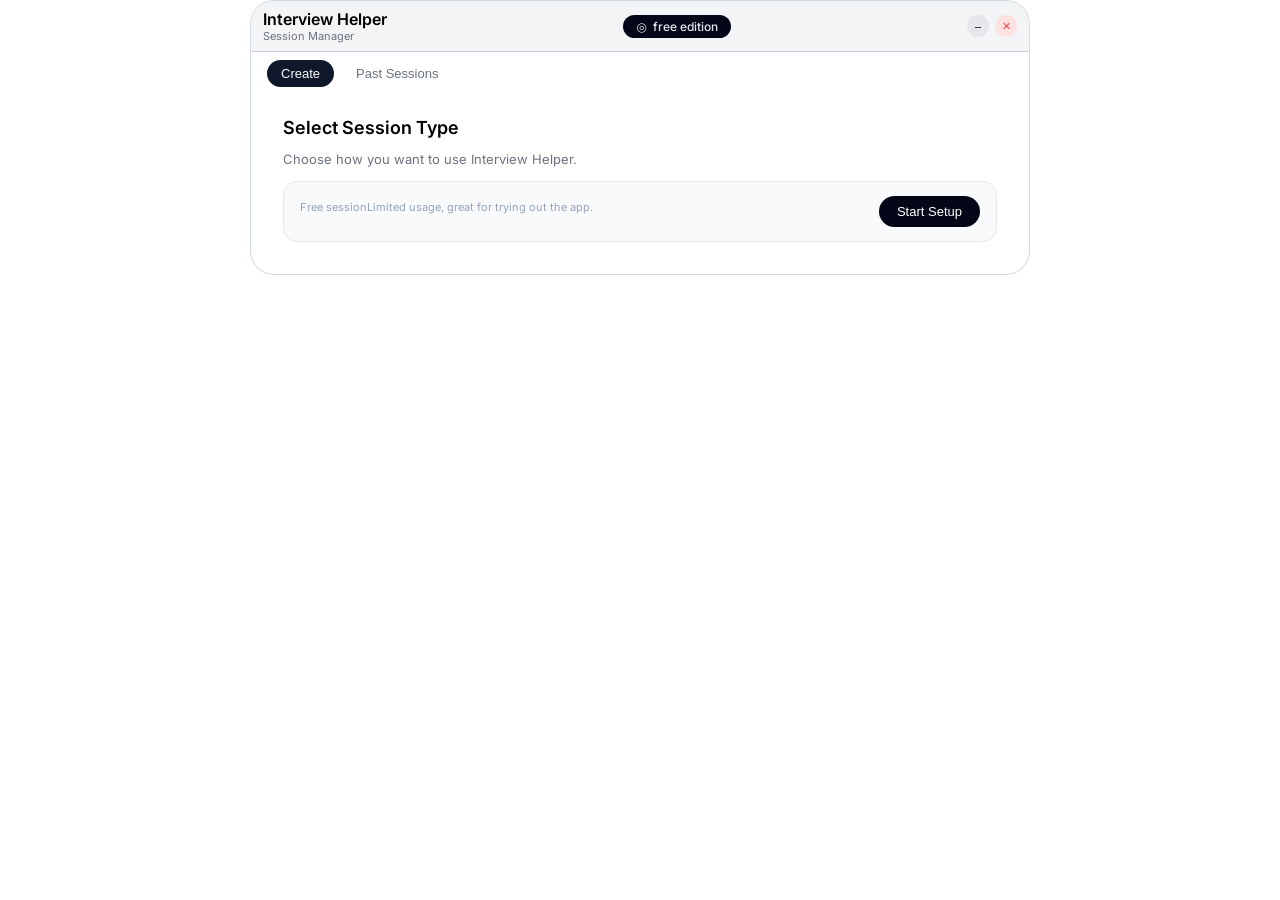
==== electron/index.html @ 72f44f74 "Initial clean source code (no exe, no secrets)" ====
<!DOCTYPE html>
<html lang="en">
<head>
  <!-- Azure Speech SDK -->
  <script src="https://aka.ms/csspeech/jsbrowserpackageraw"></script>

  <meta charset="UTF-8" />
  <title>Interview Helper – Session Manager</title>
  <meta name="viewport" content="width=device-width, initial-scale=1.0" />

  <link
    href="https://fonts.googleapis.com/css2?family=Inter:wght@300;400;500;600&display=swap"
    rel="stylesheet"
  />
  <link rel="stylesheet" href="styles.css" />
</head>
<body>
  <!-- Root shell (Steps 1–3) -->
  <div class="window-shell" id="windowShell">
    <!-- HEADER -->
    <header class="window-header drag-region">
      <div class="header-left no-drag">
        <div class="title-group">
          <div class="app-title">Interview Helper</div>
          <div class="subtitle">Session Manager</div>
        </div>
      </div>

      <div class="header-center no-drag">
        <div class="credit-pill">
          <span>◎</span>
          <span>free edition</span>
        </div>
      </div>

      <div class="header-right no-drag">
        <div class="window-controls">
          <button id="btnMin" class="ctrl ctrl-min">–</button>
          <button id="btnClose" class="ctrl ctrl-close">✕</button>
        </div>
      </div>
    </header>

    <!-- TABS -->
    <div class="tab-bar">
      <button class="tab active" data-tab="create">Create</button>
      <button class="tab" data-tab="history">Past Sessions</button>
    </div>

    <!-- MAIN CONTENT (hidden completely in Step-4) -->
    <main class="content">
      <!-- ====== CREATE TAB ====== -->
      <div class="tab-panel active" data-panel="create">
        <!-- STEP 1 -->
        <section class="step step-1 active step-light">
          <h2 class="section-title">Select Session Type</h2>
          <p class="helper-text">Choose how you want to use Interview Helper.</p>

          <div class="session-type-card">
            <div class="session-info">
              <div class="session-label">Free session</div>
              <div class="session-desc">
                Limited usage, great for trying out the app.
              </div>
            </div>
            <button id="btnFreeSession" class="primary-btn">
       Start Setup
</button>

          </div>
        </section>


        <!-- STEP 2 -->
        <section class="step step-2 step-light">
          <h2 class="section-title">Job Details</h2>
          <p class="helper-text">
            Tell Interview Helper what job you're preparing for.
          </p>

          <div class="form-group">
            <label class="field-label">
              Company <span class="required">*</span>
            </label>
            <input
              id="companyInput"
              type="text"
              class="text-input"
              placeholder="Microsoft…"
            />
          </div>

          <div class="form-group">
            <label class="field-label">
              Job Description <span class="required">*</span>
            </label>
            <textarea
              id="jobDescInput"
              class="text-input text-area"
              placeholder="Software Engineer…"
            ></textarea>
          </div>

          <div class="footer-buttons">
            <button id="btnBack2" class="secondary-btn">Back</button>
            <button id="btnNext2" class="primary-btn">Next</button>
          </div>
        </section>

        <!-- STEP 3 -->
        <section class="step step-3 step-light">
          <h2 class="section-title">Session Settings</h2>
          <p class="helper-text">
            Configure how the AI should respond. All fields with * are required.
          </p>

          <div class="form-group">
            <label class="field-label">
              Language
            </label>
            <select id="languageSelect" class="text-input">
              <option selected>English</option>
              <option>Tamil</option>
            </select>
          </div>

          <div class="form-group">
            <label class="field-label">
              Extra Context / Instructions <span class="required">*</span>
            </label>
            <textarea
              id="contextInput"
              class="text-input text-area"
              placeholder="Be more technical, use casual tone, etc."
              rows="4"
            ></textarea>
          </div>

          <div class="form-group">
            <label class="field-label">
              Resume Text <span class="required">*</span>
            </label>
            <textarea
              id="resumeText"
              class="text-input text-area"
              placeholder="Paste your resume content here..."
              rows="8"
            ></textarea>
          </div>

          <div class="form-group">
            <label class="field-label">
              API Provider <span class="required">*</span>
            </label>
            <div class="model-row">
              <button class="pill pill-ghost" type="button" data-provider="azure">
                Azure OpenAI
              </button>
            </div>
          </div>

          <div class="form-group">
            <label class="field-label">
              Model <span class="required">*</span>
            </label>
            <select id="modelSelect" class="text-input">
              <option value="gpt-4o-mini" selected>GPT-4o Mini</option>
              <option value="gpt-4o">GPT-4o</option>
              <option value="gpt-4-turbo">GPT-4 Turbo</option>
            </select>
          </div>

          <div class="footer-buttons">
            <button id="btnBack3" class="secondary-btn">Back</button>
            <button id="btnSaveSession" class="secondary-btn">Save</button>
            <button id="btnCreate" class="primary-btn">
              Start Free Session
            </button>
          </div>
        </section>

        <!-- Dummy STEP 4 (overlay) -->
        <section class="step step-4 step-dark"></section>
      </div>

      <!-- ====== HISTORY TAB ====== -->
      <div class="tab-panel" data-panel="history">
        <section>
          <h2 class="section-title">Past Sessions</h2>
          <p class="helper-text">
            Select a saved session to view history and continue chatting.
          </p>

          <div class="history-layout">
            <div class="session-list" id="sessionList"></div>
            <div class="session-detail">
              <div id="sessionMeta" class="session-meta"></div>
              <div id="sessionMessages" class="message-list"></div>
            </div>
          </div>
        </section>
      </div>
    </main>
  </div>

  <!-- ===== STEP 4 GLASS OVERLAY ===== -->

  <!-- Top toolbar (draggable) -->
  <div id="aiToolbar" class="ai-overlay-bar drag-region">
    <div class="ai-overlay-left">
      <button id="btnMicIcon" class="circle-icon is-on no-drag" title="Mic on/off">🎙️</button>
      <button id="btnSystemIcon" class="circle-icon is-off no-drag" title="System audio on/off">💻</button>

      <button id="toolbarAIHelp" class="pill filled no-drag">AI Help</button>
      
      <button id="toolbarChat" class="pill no-drag">Chat</button>
    </div>

    <div class="ai-overlay-right">
      <span id="toolbarDuration" class="aihelp-clock no-drag">Listening 00:00</span>
      <button id="btnToolbarCancel" class="square-icon no-drag">Cancel</button>
      <button id="toolbarCollapse" class="square-icon no-drag">˅</button>
    </div>
  </div>

  <!-- Q&A glass panel -->
  <div id="aiPanel" class="ai-panel" data-open="false">
    <div class="ai-panel-header">
      <span class="ai-panel-title">AI Help</span>
    </div>

   <div class="control-row">
    <button id="btnAnswer" class="primary-btn small">Answer</button>
    <button id="btnClear" class="secondary-btn small">Clear Text</button>
    <button id="btnBackToSettings" class="secondary-btn small">Back</button>
    <span id="durationLabel" class="aihelp-clock">Listening 00:00</span>
</div>

    <div class="qa-card">
      <div class="qa-question-row">
        <span class="qa-label-question">Question:</span>
        <p id="qaQuestion" class="qa-question-text">
          Listening…
        </p>
      </div>

      <div class="qa-answer-row">
        <span class="qa-label-answer">Answer:</span>
        <div id="qaAnswer" class="qa-answer"></div>
      </div>

      <div class="qa-footer">
        <span>AI Help · </span>
        <span id="qaTime">Duration 00:00</span>
      </div>
    </div>

    <div class="chat-row" id="chatRow">
      <input
        id="chatInput"
        class="chat-input"
        type="text"
        placeholder="Type your question here and press Enter…"
      />
      <button id="chatSend" class="primary-btn small">Send</button>
    </div>
  </div>

  <script src="renderer.js"></script>
  <link rel="icon" href="[data-uri]">
</body>
</html>
---- electron/styles.css ----
:root {
  --bg-card: #ffffff;
  --bg-header: #f3f4f6;
  --text-main: #111827;
  --text-muted: #6b7280;
  --border-subtle: #e5e7eb;
  --primary-btn: #020617;
  --primary-btn-hover: #111827;
  --shadow-soft: 0 18px 40px rgba(15, 23, 42, 0.4);
}

* {
  box-sizing: border-box;
}

body {
  margin: 0;
  padding: 0;
  font-family: "Inter", system-ui, -apple-system, BlinkMacSystemFont,
    "Segoe UI", Roboto, "Helvetica Neue", Arial;
  background: transparent; /* important for Electron overlay */
  display: flex;
  align-items: center;
  justify-content: center;
}

/* Root shell (Steps 1–3) */

.window-shell {
  width: 780px;
  max-width: 100%;
  border-radius: 24px;
  background: var(--bg-card);
  box-shadow: none;
  border: 1px solid rgba(148, 163, 184, 0.4);
  overflow: hidden;
}

.window-shell.overlay-mode {
  background: transparent;
  box-shadow: none;
  border: none;
}

/* Header */

.window-header {
  display: flex;
  align-items: center;
  justify-content: space-between;
  padding: 8px 12px;
  background: var(--bg-header);
  border-bottom: 1px solid rgba(148, 163, 184, 0.45);
}

.drag-region {
  -webkit-app-region: drag;
}

.no-drag {
  -webkit-app-region: no-drag;
}

.header-left {
  display: flex;
  align-items: center;
  gap: 10px;
}

.title-group {
  display: flex;
  flex-direction: column;
}

.app-title {
  font-weight: 600;
  font-size: 16px;
}

.subtitle {
  font-size: 11px;
  color: var(--text-muted);
}

.header-center {
  flex: 1;
  display: flex;
  align-items: center;
  justify-content: center;
}

.credit-pill {
  display: inline-flex;
  align-items: center;
  gap: 6px;
  padding: 4px 13px;
  border-radius: 999px;
  background: #020617;
  color: #e5e7eb;
  font-size: 12px;
  font-weight: 500;
}

.header-right {
  display: flex;
  align-items: center;
  gap: 8px;
}

.window-controls {
  display: flex;
  gap: 6px;
}

.ctrl {
  width: 22px;
  height: 22px;
  border-radius: 999px;
  display: flex;
  align-items: center;
  justify-content: center;
  font-size: 11px;
  border: 1px solid transparent;
  cursor: pointer;
}

.ctrl-min {
  background: #e5e7eb;
}

.ctrl-min:hover {
  background: #d1d5db;
}

.ctrl-close {
  background: #fee2e2;
  color: #ef4444;
}

.ctrl-close:hover {
  background: #fecaca;
}

/* Tabs */

.tab-bar {
  display: flex;
  padding: 8px 16px 0;
  gap: 8px;
}

.tab {
  border: none;
  background: transparent;
  padding: 6px 14px;
  border-radius: 999px;
  font-size: 13px;
  cursor: pointer;
  color: var(--text-muted);
}

.tab.active {
  background: #0f172a;
  color: #f9fafb;
}

/* Content */

.content {
  padding: 12px 20px 16px;
}

.step {
  display: none;
}

.step.active {
  display: block;
}

/* Step themes */

.step-light {
  background: #ffffff;
  border-radius: 16px;
  padding: 12px 12px 4px;
}

.step-dark {
  background: transparent;
  color: #e5e7eb;
}

/* Tab panels */

.tab-panel {
  display: none;
}

.tab-panel.active {
  display: block;
}

/* Titles */

.section-title {
  font-size: 18px;
  font-weight: 600;
  margin: 6px 0 2px;
}

.helper-text {
  font-size: 13px;
  color: var(--text-muted);
  margin-bottom: 14px;
}

/* Session card */

.session-type-card {
  border-radius: 14px;
  border: 1px solid var(--border-subtle);
  padding: 14px 16px;
  display: flex;
  align-items: center;
  justify-content: space-between;
  gap: 10px;
  margin-bottom: 12px;
  background: #f9fafb;
}

/* Buttons */

.primary-btn,
.secondary-btn,
.ghost-btn {
  border-radius: 999px;
  padding: 8px 18px;
  font-size: 13px;
  border: none;
  cursor: pointer;
  font-weight: 500;
}

.primary-btn {
  background: var(--primary-btn);
  color: #ffffff;
}

.primary-btn:hover {
  background: var(--primary-btn-hover);
}

.secondary-btn {
  background: #f3f4f6;
  color: #111827;
}

.secondary-btn:hover {
  background: #e5e7eb;
}

.small {
  padding: 4px 12px;
  font-size: 12px;
}

.ghost-btn {
  background: #f3f4f6;
  color: #111827;
}

.footer-buttons {
  display: flex;
  justify-content: space-between;
  margin-top: 16px;
}

/* Inputs */

.form-group {
  margin-bottom: 12px;
}

.field-label {
  font-size: 13px;
  font-weight: 500;
  margin-bottom: 4px;
  display: inline-flex;
  align-items: center;
  gap: 4px;
}

.required {
  color: #ef4444;
}

.text-input {
  width: 100%;
  border-radius: 10px;
  border: 1px solid var(--border-subtle);
  padding: 8px 10px;
  font-size: 13px;
  outline: none;
}

.text-input:focus {
  border-color: #6366f1;
  box-shadow: 0 0 0 1px rgba(79, 70, 229, 0.4);
}

.text-area {
  resize: vertical;
  min-height: 70px;
}

.form-group.inline {
  display: grid;
  grid-template-columns: minmax(0, 1.6fr) minmax(0, 0.8fr);
  gap: 12px;
}

/* Resume */

.resume-row {
  display: flex;
  align-items: center;
  justify-content: space-between;
  border-radius: 10px;
  border: 1px dashed var(--border-subtle);
  padding: 8px 10px;
}

.resume-empty {
  font-size: 12px;
  color: var(--text-muted);
}

/* Provider pills (Step 3) */

.model-row {
  display: flex;
  gap: 8px;
}

.pill {
  border-radius: 999px;
  padding: 6px 12px;
  font-size: 12px;
  border: 1px solid var(--border-subtle);
  background: #f9fafb;
  cursor: pointer;
}

.pill-primary {
  background: #020617;
  color: #e5e7eb;
  border-color: #020617;
}

/* ===================================================== */
/* STEP-4 OVERLAY – ONLY TOOLBAR + Q/A PANEL ARE VISIBLE */
/* ===================================================== */

body.step4-active .content,
body.step4-active .tab-bar {
  display: none;
}

body.step4-active .window-shell {
  background: transparent;
  box-shadow: none;
  border: none;
  display: none; /* completely hide shell, only overlay visible */
}

/* ---------- Top glass toolbar ---------- */

.ai-overlay-bar {
  position: fixed;
  top: 10px;
  left: 50%;
  transform: translateX(-50%);
  z-index: 1000;

  width: 760px;
  max-width: 96vw;

  display: none;
  align-items: center;
  justify-content: space-between;
  gap: 12px;

  padding: 6px 10px;
  border-radius: 999px;

  background: rgba(15, 23, 42, 0.35); /* lighter glass */
  backdrop-filter: blur(24px);
  -webkit-backdrop-filter: blur(24px);

  border: 1px solid rgba(148, 163, 184, 0.6);
  box-shadow: 0 20px 50px rgba(0, 0, 0, 0.9);
  color: #f9fafb;
}

body.step4-active .ai-overlay-bar {
  display: flex;
}

.ai-overlay-left,
.ai-overlay-right {
  display: flex;
  align-items: center;
  gap: 8px;
}

/* mic/system icons */

.circle-icon {
  width: 28px;
  height: 28px;
  border-radius: 999px;
  border: 1px solid rgba(148, 163, 184, 0.6);
  cursor: pointer;
  font-size: 14px;
  display: flex;
  align-items: center;
  justify-content: center;
  background: rgba(15, 23, 42, 0.95);
  color: #f9fafb;
}

.circle-icon.is-off {
  opacity: 0.35;
}

.circle-icon.is-on {
  opacity: 1;
}

/* square toolbar buttons */

.square-icon {
  min-width: 26px;
  height: 26px;
  padding: 0 10px;
  border-radius: 999px;
  border: 1px solid rgba(148, 163, 184, 0.6);
  cursor: pointer;
  background: rgba(15, 23, 42, 0.95);
  color: #f9fafb;
  font-size: 12px;
}

/* toolbar pills override */

.ai-overlay-bar .pill {
  border-radius: 999px;
  padding: 4px 14px;
  font-size: 13px;
  border: 1px solid rgba(148, 163, 184, 0.7);
  background: transparent;
  color: #f9fafb;
  white-space: nowrap;
}

.ai-overlay-bar .pill.filled {
  background: #f9fafb;
  color: #020617;
  border-color: #f9fafb;
}

/* ---------- Glass Q/A panel ---------- */

.ai-panel {
  position: fixed;
  top: 56px;
  left: 50%;
  transform: translateX(-50%);
  width: 760px;
  max-width: 96vw;

  padding: 14px 16px 16px;
  border-radius: 22px;

  background: rgba(8, 12, 19, 0.38); /* lighter */
 

  border: 1px solid rgba(148, 163, 184, 0.65);
  box-shadow: 0 28px 80px rgba(0, 0, 0, 0.95);

  color: #f9fafb;
  z-index: 999;
  display: none;

  resize: both;          /* allow resizing */
  overflow: auto;
}

body.step4-active .ai-panel[data-open="true"] {
  display: block;
}

body.step4-active .ai-panel {
  display: none; /* Hidden by default when in step4 */
}

.ai-panel-header {
  display: flex;
  align-items: center;
  margin-bottom: 8px;
}

.ai-panel-title {
  font-size: 14px;
  font-weight: 500;
}

/* Q&A card */

.qa-card {
  margin-top: 6px;
  border-radius: 16px;
  padding: 14px 16px 10px;
  background: radial-gradient(circle at 0% 0%, #1f2937 0, #020617 55%);
  color: #f9fafb;
  box-shadow: 0 14px 30px rgba(15, 23, 42, 0.9);
  border: 1px solid rgba(148, 163, 184, 0.5);

  min-height: 220px;
  max-height: 70vh;
  overflow-y: auto;
}

.qa-label-question,
.qa-label-answer {
  font-weight: 600;
  color: #fde68a;
  margin-right: 4px;
}

.qa-question-row,
.qa-answer-row {
  margin-bottom: 8px;
}

.qa-question-text {
  margin: 4px 0 6px;
}
/* =====================================================
   STEP 4 – REMOVE BACKSIDE SHADOW ONLY
   (Toolbar + Q/A Panel)
   ===================================================== */

/* Top toolbar – remove backside shadow */
body.step4-active .ai-overlay-bar {
  box-shadow: none !important;      /* 🔥 removes dark glow */
}

/* Q/A panel – remove backside shadow */
body.step4-active .ai-panel {
  box-shadow: none !important;      /* 🔥 removes dark glow */
}

/* Inner Q/A card – remove shadow only */
body.step4-active .qa-card {
  box-shadow: none !important;      /* 🔥 removes depth shadow */
}

/* Answers */

.qa-answer {
  font-size: 14px;
  color: #f9fafb;
}

.qa-answer ul {
  margin: 4px 0 6px 18px;
  padding: 0;
}

.qa-answer li {
  margin-bottom: 4px;
}

/* Code blocks inside Q/A */

.qa-code {
  margin-top: 8px;
  padding: 10px 12px;
  border-radius: 10px;
  background: rgba(15, 23, 42, 0.95);
  border: 1px solid rgba(148, 163, 184, 0.7);
  font-family: ui-monospace, SFMono-Regular, Menlo, Monaco, Consolas,
    "Liberation Mono", "Courier New", monospace;
  font-size: 12px;
  white-space: pre;
  overflow-x: auto;
}

.qa-footer {
  margin-top: 12px;
  font-size: 12px;
  color: #e5e7eb;
}

/* controls + duration */

.control-row {
  display: flex;
  gap: 8px;
  margin-bottom: 10px;
  align-items: center;
}

.aihelp-clock {
  font-size: 12px;
  color: #e5e7eb;
  opacity: 0.8;
}

/* Chat row */

.chat-row {
  margin-top: 10px;
  display: none;
  align-items: center;
  gap: 8px;
}

.chat-input {
  flex: 1;
  border-radius: 999px;
  border: 1px solid rgba(148, 163, 184, 0.7);
  padding: 8px 12px;
  font-size: 13px;
  background: rgba(15, 23, 42, 0.95);
  color: #f9fafb;
}

.chat-input::placeholder {
  color: #9ca3af;
}

/* History layout */

.history-layout {
  display: grid;
  grid-template-columns: 230px minmax(0, 1fr);
  gap: 12px;
  margin-top: 10px;
}

.session-list {
  border-radius: 14px;
  border: 1px solid rgba(148, 163, 184, 0.4);
  padding: 8px;
  max-height: 300px;
  overflow-y: auto;
  background: #f9fafb;
  font-size: 13px;
}

.session-item {
  border-radius: 10px;
  padding: 6px 8px;
  margin-bottom: 6px;
  cursor: pointer;
}

.session-item:hover {
  background: #e5e7eb;
}

.session-item.active {
  background: #0f172a;
  color: #f9fafb;
}

.session-detail {
  border-radius: 14px;
  border: 1px solid rgba(148, 163, 184, 0.4);
  padding: 10px;
  background: #f9fafb;
}

.session-meta {
  font-size: 12px;
  color: #4b5563;
  margin-bottom: 8px;
}

.message-list {
  max-height: 260px;
  overflow-y: auto;
  font-size: 13px;
  color: #111827;
}

.msg-row {
  margin-bottom: 8px;
}

.msg-role.user {
  font-weight: 600;
  color: #16a34a;
}

.msg-role.assistant {
  font-weight: 600;
  color: #2563eb;
}
body.step4-active .content,
body.step4-active .tab-bar {
  display: none;
}

body.step4-active .window-shell {
  display: none;
  background: transparent;
  border: none;
  box-shadow: none;
}
.chat-row {
  display: none;
}
/* Collapse Q/A panel */
.ai-panel.collapsed {
  height: 42px;
  overflow: hidden;
}

.ai-panel.collapsed .qa-card,
.ai-panel.collapsed .chat-row,
.ai-panel.collapsed .control-row {
  display: none;
}
/* 🔥 Fully disable setup UI when overlay is active */
body.step4-active .window-shell {
  display: none !important;
  pointer-events: none !important;
}


/* Add these to your existing styles.css */

/* Thinking animation */
.thinking {
  color: #94a3b8;
  font-style: italic;
  padding: 12px;
  display: flex;
  align-items: center;
  gap: 10px;
  animation: pulse 1.5s infinite;
}

.thinking:before {
  content: "";
  width: 16px;
  height: 16px;
  border: 2px solid #3b82f6;
  border-top-color: transparent;
  border-radius: 50%;
  animation: spin 1s linear infinite;
}

@keyframes spin {
  to { transform: rotate(360deg); }
}

@keyframes pulse {
  0%, 100% { opacity: 0.6; }
  50% { opacity: 1; }
}

/* Error message */
.error {
  color: #f87171;
  padding: 12px;
  background: rgba(239, 68, 68, 0.1);
  border-radius: 8px;
  border-left: 3px solid #f87171;
  margin: 8px 0;
}



/* Ensure text appears properly */
.qa-question-text {
  min-height: 24px;
  padding: 8px 0;
  white-space: pre-wrap;
  word-break: break-word;
  color: #f9fafb;
  font-size: 14px;
  line-height: 1.5;
}

.qa-answer {
  min-height: 60px;
  max-height: 400px;
  overflow-y: auto;
  padding-right: 8px;
}

/* Scrollbar Styling */
.qa-answer::-webkit-scrollbar {
  width: 8px;
}

.qa-answer::-webkit-scrollbar-track {
  background: rgba(30, 41, 59, 0.3);
  border-radius: 4px;
}

.qa-answer::-webkit-scrollbar-thumb {
  background: #475569;
  border-radius: 4px;
}

.qa-answer::-webkit-scrollbar-thumb:hover {
  background: #64748b;
}

/* Ensure speech text appears with animation */
#qaQuestion {
  animation: fadeIn 0.3s ease;
  transition: all 0.3s ease;
}

@keyframes fadeIn {
  from { opacity: 0.7; transform: translateY(2px); }
  to { opacity: 1; transform: translateY(0); }
}

/* Chat row improvements */
.chat-row {
  margin-top: 16px;
  display: none;
  align-items: center;
  gap: 8px;
  background: rgba(15, 23, 42, 0.7);
  padding: 8px;
  border-radius: 12px;
  border: 1px solid rgba(148, 163, 184, 0.4);
}

.chat-input {
  flex: 1;
  border-radius: 999px;
  border: 1px solid rgba(148, 163, 184, 0.7);
  padding: 10px 16px;
  font-size: 13px;
  background: rgba(15, 23, 42, 0.95);
  color: #f9fafb;
  outline: none;
  transition: all 0.2s;
}

.chat-input:focus {
  border-color: #3b82f6;
  box-shadow: 0 0 0 2px rgba(59, 130, 246, 0.3);
}

.chat-input::placeholder {
  color: #94a3b8;
}

/* Q&A footer improvements */
.qa-footer {
  margin-top: 16px;
  font-size: 12px;
  color: #e5e7eb;
  display: flex;
  align-items: center;
  gap: 8px;
  padding-top: 12px;
  border-top: 1px solid rgba(148, 163, 184, 0.3);
}

/* Audio toggle states */
.circle-icon.is-on {
  background: rgba(59, 130, 246, 0.2);
  border-color: #3b82f6;
  color: #3b82f6;
}

.circle-icon.is-off {
  background: rgba(148, 163, 184, 0.1);
  border-color: rgba(148, 163, 184, 0.4);
  color: rgba(148, 163, 184, 0.6);
}

/* Smooth transitions for all interactive elements */
button, input, textarea, select {
  transition: all 0.2s ease;
}

/* Responsive adjustments for overlay */
@media (max-width: 800px) {
  .ai-overlay-bar,
  .ai-panel {
    width: 95vw;
    left: 50%;
    transform: translateX(-50%);
  }
  
  .ai-panel {
    top: 60px;
  }
}
/* Bullet per sentence formatting */
.bullet-list {
    list-style: none;
    padding-left: 0;
    margin: 0;
}
.bullet-item {
    position: relative;
    padding-left: 20px;
    margin-bottom: 12px;
    line-height: 1.5;
}
.bullet-item::before {
    content: "•";
    position: absolute;
    left: 0;
    color: #fde68a; /* Yellow bullets as per your label theme */
    font-weight: bold;
}

/* ChatGPT style code box */
.code-block-container {
    background: #0f172a;
    border: 1px solid rgba(148, 163, 184, 0.4);
    border-radius: 8px;
    margin: 15px 0;
    overflow: hidden;
}
.code-header {
    background: #1e293b;
    padding: 5px 12px;
    font-size: 11px;
    text-transform: uppercase;
    color: #94a3b8;
    border-bottom: 1px solid rgba(148, 163, 184, 0.2);
}
.code-block {
    padding: 12px;
    margin: 0;
    overflow-x: auto;
    font-family: monospace;
    font-size: 13px;
    color: #e2e8f0;
}
/* Enhanced bullet points */
    .bullet-list {
      margin: 16px 0;
      padding-left: 0;
    }
    
    .bullet-item {
      position: relative;
      padding-left: 24px;
      margin-bottom: 12px;
      line-height: 1.6;
      color: #f9fafb;
      font-size: 14px;
    }
    
    .bullet-item:before {
      content: "•";
      position: absolute;
      left: 8px;
      color: #fde68a;
      font-size: 18px;
      font-weight: bold;
    }
    
    /* Code blocks */
    .code-block-container {
      background: #0f172a;
      border-radius: 8px;
      margin: 16px 0;
      border: 1px solid #334155;
      overflow: hidden;
    }
    
    .code-header {
      display: flex;
      justify-content: space-between;
      align-items: center;
      padding: 8px 12px;
      background: #1e293b;
      border-bottom: 1px solid #334155;
    }
    
    .code-language {
      font-family: 'SF Mono', Monaco, monospace;
      font-size: 12px;
      color: #94a3b8;
      font-weight: 500;
      text-transform: uppercase;
    }
    
    .copy-code-btn {
      background: #3b82f6;
      color: white;
      border: none;
      padding: 4px 12px;
      border-radius: 4px;
      font-size: 11px;
      cursor: pointer;
      transition: background 0.2s;
    }
    
    .copy-code-btn:hover {
      background: #2563eb;
    }
    
    .code-block {
      padding: 16px;
      margin: 0;
      overflow-x: auto;
      font-family: 'SF Mono', Monaco, monospace;
      font-size: 13px;
      line-height: 1.5;
      color: #e2e8f0;
      background: #0f172a;
    }
    
    .inline-code {
      background: rgba(30, 41, 59, 0.7);
      padding: 2px 6px;
      border-radius: 4px;
      font-family: 'SF Mono', Monaco, monospace;
      font-size: 13px;
      color: #fbbf24;
      border: 1px solid #475569;
    }
    
    /* Thinking animation */
    .thinking {
      color: #94a3b8;
      font-style: italic;
      padding: 16px;
      display: flex;
      align-items: center;
      gap: 12px;
      animation: pulse 1.5s infinite;
    }
    
    .thinking:before {
      content: "";
      width: 16px;
      height: 16px;
      border: 2px solid #3b82f6;
      border-top-color: transparent;
      border-radius: 50%;
      animation: spin 1s linear infinite;
    }
    
    /* Error styling */
    .error {
      color: #f87171;
      padding: 16px;
      background: rgba(239, 68, 68, 0.1);
      border-radius: 8px;
      border-left: 3px solid #f87171;
      margin: 12px 0;
      line-height: 1.5;
    }
    
    /* AI complete marker */
    .ai-complete {
      color: #10b981;
      padding: 8px 0;
      font-size: 12px;
      border-top: 1px solid rgba(148, 163, 184, 0.3);
      margin-top: 12px;
    }
    
    @keyframes spin {
      to { transform: rotate(360deg); }
    }
    
    @keyframes pulse {
      0%, 100% { opacity: 0.6; }
      50% { opacity: 1; }
    }
    
    /* Smooth transitions */
    .qa-question-text {
      min-height: 24px;
      padding: 8px 0;
      white-space: pre-wrap;
      word-break: break-word;
      color: #f9fafb;
      font-size: 14px;
      line-height: 1.5;
    }
    
    /* Audio status indicators */
    .circle-icon.is-on {
      background: rgba(59, 130, 246, 0.2);
      border-color: #3b82f6;
      color: #3b82f6;
    }
    
    .circle-icon.is-off {
      background: rgba(148, 163, 184, 0.1);
      border-color: rgba(148, 163, 184, 0.4);
      color: rgba(148, 163, 184, 0.6);
    }
    
    /* Ensure proper overflow */
    .qa-answer {
      max-height: 60vh;
      overflow-y: auto;
    }
    
    .qa-answer::-webkit-scrollbar {
      width: 8px;
    }
    
    .qa-answer::-webkit-scrollbar-track {
      background: rgba(30, 41, 59, 0.3);
      border-radius: 4px;
    }
    
    .qa-answer::-webkit-scrollbar-thumb {
      background: #475569;
      border-radius: 4px;
    }
    
    .qa-answer::-webkit-scrollbar-thumb:hover {
      background: #64748b;
    }
    
    /* Chat row */
    .chat-row {
      display: none;
      margin-top: 12px;
      gap: 8px;
      align-items: center;
    }
    
    .chat-input {
      flex: 1;
      border-radius: 999px;
      border: 1px solid rgba(148, 163, 184, 0.7);
      padding: 8px 12px;
      font-size: 13px;
      background: rgba(15, 23, 42, 0.95);
      color: #f9fafb;
      outline: none;
    }

    









    /* ================= NAVIGATION TOOLBAR ================= */
.navigation-toolbar {
    display: flex;
    align-items: center;
    gap: 10px;
    margin: 10px 0;
    padding: 8px 12px;
    background: rgba(15, 23, 42, 0.7);
    border-radius: 10px;
    border: 1px solid rgba(148, 163, 184, 0.4);
}

.nav-btn {
    background: rgba(59, 130, 246, 0.2);
    border: 1px solid rgba(59, 130, 246, 0.5);
    color: #3b82f6;
    border-radius: 6px;
    padding: 4px 10px;
    cursor: pointer;
    font-size: 14px;
    transition: all 0.2s;
}

.nav-btn:hover:not(:disabled) {
    background: rgba(59, 130, 246, 0.3);
    border-color: #3b82f6;
}

.nav-btn:disabled {
    opacity: 0.5;
    cursor: not-allowed;
}

#qaCounter {
    font-size: 12px;
    color: #94a3b8;
    min-width: 40px;
    text-align: center;
}

.context-filter {
    background: rgba(15, 23, 42, 0.9);
    border: 1px solid rgba(148, 163, 184, 0.5);
    color: #f9fafb;
    border-radius: 6px;
    padding: 4px 8px;
    font-size: 12px;
    margin-left: auto;
}

/* ================= HISTORY MODAL ================= */
.modal {
    display: none;
    position: fixed;
    z-index: 10000;
    left: 0;
    top: 0;
    width: 100%;
    height: 100%;
    background: rgba(0, 0, 0, 0.7);
}

.modal-content {
    background: #0f172a;
    border-radius: 16px;
    width: 90%;
    max-width: 1000px;
    height: 80%;
    margin: 5% auto;
    border: 1px solid #334155;
    box-shadow: 0 20px 60px rgba(0, 0, 0, 0.8);
    display: flex;
    flex-direction: column;
}

.modal-header {
    padding: 16px 20px;
    border-bottom: 1px solid #334155;
    display: flex;
    justify-content: space-between;
    align-items: center;
}

.modal-header h3 {
    margin: 0;
    color: #f9fafb;
}

.close-modal {
    background: none;
    border: none;
    color: #94a3b8;
    font-size: 24px;
    cursor: pointer;
    padding: 0;
    width: 30px;
    height: 30px;
    display: flex;
    align-items: center;
    justify-content: center;
}

.modal-body {
    flex: 1;
    display: grid;
    grid-template-columns: 300px 1fr;
    gap: 20px;
    padding: 20px;
    overflow: hidden;
}

.sessions-list {
    overflow-y: auto;
    border-right: 1px solid #334155;
    padding-right: 15px;
}

.qa-history {
    overflow-y: auto;
}

.session-item {
    padding: 10px;
    margin-bottom: 8px;
    background: rgba(30, 41, 59, 0.5);
    border-radius: 8px;
    cursor: pointer;
    transition: all 0.2s;
}

.session-item:hover {
    background: rgba(30, 41, 59, 0.8);
    border-color: #3b82f6;
}

.session-item.active {
    background: rgba(59, 130, 246, 0.2);
    border: 1px solid #3b82f6;
}

.session-header {
    display: flex;
    justify-content: space-between;
    margin-bottom: 5px;
}

.session-info {
    font-size: 11px;
    color: #94a3b8;
    display: flex;
    justify-content: space-between;
}

.qa-history-item {
    padding: 12px;
    margin-bottom: 10px;
    background: rgba(30, 41, 59, 0.5);
    border-radius: 8px;
    border-left: 3px solid #3b82f6;
}

.qa-question {
    color: #f9fafb;
    margin-bottom: 8px;
    font-weight: 500;
}

.qa-answer {
    color: #cbd5e1;
    font-size: 13px;
    margin-bottom: 6px;
}

.qa-meta {
    font-size: 11px;
    color: #94a3b8;
    display: flex;
    justify-content: space-between;
}

/* ================= CONTEXT INDICATORS ================= */
.context-indicator {
    display: inline-block;
    width: 8px;
    height: 8px;
    border-radius: 50%;
    margin-right: 6px;
}

.context-company {
    background: #10b981;
}

.context-job {
    background: #3b82f6;
}

.context-resume {
    background: #f59e0b;
}

.context-instructions {
    background: #8b5cf6;
}

/* ================= TOOLTIP ================= */
.tooltip {
    position: relative;
    display: inline-block;
}

.tooltip .tooltiptext {
    visibility: hidden;
    width: 200px;
    background-color: #0f172a;
    color: #f9fafb;
    text-align: center;
    border-radius: 6px;
    padding: 8px;
    position: absolute;
    z-index: 1;
    bottom: 125%;
    left: 50%;
    transform: translateX(-50%);
    border: 1px solid #334155;
    font-size: 12px;
    opacity: 0;
    transition: opacity 0.3s;
}

.tooltip:hover .tooltiptext {
    visibility: visible;
    opacity: 1;
}


/* ================= CHATGPT-STYLE CODE BLOCKS ================= */
.chatgpt-code-block {
    background: #0f172a;
    border-radius: 8px;
    margin: 16px 0;
    border: 1px solid #334155;
    overflow: hidden;
    font-family: 'SF Mono', Monaco, 'Cascadia Mono', 'Segoe UI Mono', monospace;
}

.chatgpt-code-block .code-header {
    display: flex;
    justify-content: space-between;
    align-items: center;
    padding: 8px 12px;
    background: #1e293b;
    border-bottom: 1px solid #334155;
    font-size: 12px;
}

.chatgpt-code-block .code-language {
    color: #94a3b8;
    font-weight: 500;
    text-transform: uppercase;
    letter-spacing: 0.5px;
}

.chatgpt-code-block .copy-button {
    background: #3b82f6;
    color: white;
    border: none;
    padding: 4px 12px;
    border-radius: 4px;
    font-size: 11px;
    cursor: pointer;
    transition: all 0.2s ease;
    font-family: 'Inter', system-ui, -apple-system, sans-serif;
}

.chatgpt-code-block .copy-button:hover {
    background: #2563eb;
    transform: translateY(-1px);
}

.chatgpt-code-block .copy-button:active {
    transform: translateY(0);
}

.chatgpt-code-block .copy-button.copied {
    background: #10b981;
}

.chatgpt-code-block pre {
    margin: 0;
    padding: 0;
    overflow-x: auto;
}

.chatgpt-code-block code {
    display: block;
    padding: 16px;
    font-size: 13px;
    line-height: 1.5;
    color: #e2e8f0;
    white-space: pre;
    tab-size: 4;
}

/* Syntax highlighting colors */
.chatgpt-code-block .language-python code {
    color: #7dd3fc;
}

.chatgpt-code-block .language-javascript code,
.chatgpt-code-block .language-js code {
    color: #fbbf24;
}

.chatgpt-code-block .language-html code {
    color: #f87171;
}

.chatgpt-code-block .language-css code {
    color: #60a5fa;
}

.chatgpt-code-block .language-java code {
    color: #34d399;
}

.chatgpt-code-block .language-cpp code,
.chatgpt-code-block .language-c code {
    color: #c084fc;
}

.chatgpt-code-block .language-sql code {
    color: #c084fc;
}

.chatgpt-code-block .language-json code {
    color: #2dd4bf;
}

.chatgpt-code-block .language-bash code,
.chatgpt-code-block .language-shell code {
    color: #86efac;
}

/* Inline code styling */
.inline-code {
    background: rgba(30, 41, 59, 0.7);
    padding: 2px 6px;
    border-radius: 4px;
    font-family: 'SF Mono', Monaco, monospace;
    font-size: 13px;
    color: #fbbf24;
    border: 1px solid #475569;
}

/* Code line numbers */
.code-line-numbers {
    display: inline-block;
    padding-right: 12px;
    margin-right: 12px;
    border-right: 1px solid #334155;
    color: #64748b;
    text-align: right;
    user-select: none;
}

/* Add to your existing CSS or create a new style section */
.qa-answer {
    min-height: 60px;
    max-height: 60vh;
    overflow-y: auto;
    padding-right: 8px;
    transition: all 0.3s ease;
}

/* Smooth word-by-word animation */
.ai-word {
    display: inline;
    animation: wordAppear 0.1s ease-out;
}

@keyframes wordAppear {
    from {
        opacity: 0;
        transform: translateY(2px);
    }
    to {
        opacity: 1;
        transform: translateY(0);
    }
}

/* Ensure smooth scrolling */
.qa-answer::-webkit-scrollbar {
    width: 8px;
}

.qa-answer::-webkit-scrollbar-track {
    background: rgba(30, 41, 59, 0.3);
    border-radius: 4px;
}

.qa-answer::-webkit-scrollbar-thumb {
    background: #475569;
    border-radius: 4px;
}

.qa-answer::-webkit-scrollbar-thumb:hover {
    background: #64748b;
}

/* Typing cursor animation (optional) */
.typing-cursor {
    display: inline-block;
    width: 8px;
    height: 16px;
    background: #3b82f6;
    animation: blink 1s infinite;
    margin-left: 2px;
}

@keyframes blink {
    0%, 100% { opacity: 1; }
    50% { opacity: 0; }
}

/* Add this to your existing styles.css file */

/* ================= MERGED AI HELP LAYER WITH Q/A PANEL ================= */

/* When step4 is active, apply AI Help layer theme to the entire panel */
body.step4-active .ai-panel {
    /* AI Help layer glass theme */
    background: rgba(8, 12, 19, 0.38); /* Lighter glass */
    backdrop-filter: blur(24px) saturate(180%);
    -webkit-backdrop-filter: blur(24px) saturate(180%);
    
    border: 1px solid rgba(148, 163, 184, 0.65);
    box-shadow: 0 28px 80px rgba(0, 0, 0, 0.95);
    
    /* Text colors from AI Help layer */
    color: #f9fafb;
    
    /* Font styling from AI Help */
    font-family: "Inter", system-ui, -apple-system, BlinkMacSystemFont,
        "Segoe UI", Roboto, "Helvetica Neue", Arial;
}

/* Q/A Card inside AI Panel - Apply AI Help styling */
body.step4-active .qa-card {
    /* Background gradient from AI Help */
    background: radial-gradient(circle at 0% 0%, #1f2937 0, #020617 55%);
    
    /* Border and shadow from AI Help */
    border: 1px solid rgba(148, 163, 184, 0.5);
    box-shadow: 0 14px 30px rgba(15, 23, 42, 0.9);
    
    /* Text colors */
    color: #f9fafb;
}

/* Q/A Labels - Apply AI Help yellow color */
body.step4-active .qa-label-question,
body.step4-active .qa-label-answer {
    color: #fde68a !important; /* AI Help yellow */
    font-weight: 600;
}

/* Q/A Text - Apply AI Help colors */
body.step4-active .qa-question-text {
    color: #f9fafb;
}

body.step4-active .qa-answer {
    color: #f9fafb;
}

/* Control buttons - Apply AI Help styling */
body.step4-active .control-row {
    background: transparent;
    border: none;
}

body.step4-active .primary-btn,
body.step4-active .secondary-btn {
    /* Use AI Help button styling */
    border-radius: 999px;
    border: 1px solid rgba(148, 163, 184, 0.7);
    background: rgba(15, 23, 42, 0.95);
    color: #f9fafb;
    transition: all 0.2s;
}

body.step4-active .primary-btn:hover {
    background: rgba(59, 130, 246, 0.9);
    border-color: #3b82f6;
}

body.step4-active .secondary-btn:hover {
    background: rgba(148, 163, 184, 0.3);
}

/* Duration label - AI Help style */
body.step4-active .aihelp-clock {
    color: #e5e7eb;
    opacity: 0.8;
    font-size: 12px;
}

/* Chat row - AI Help styling */
body.step4-active .chat-row {
    background: rgba(15, 23, 42, 0.7);
    border: 1px solid rgba(148, 163, 184, 0.4);
    border-radius: 12px;
}

body.step4-active .chat-input {
    background: rgba(15, 23, 42, 0.95);
    border: 1px solid rgba(148, 163, 184, 0.7);
    color: #f9fafb;
}

body.step4-active .chat-input::placeholder {
    color: #9ca3af;
}

/* Q/A Footer - AI Help style */
body.step4-active .qa-footer {
    color: #e5e7eb;
    border-top: 1px solid rgba(148, 163, 184, 0.3);
}

/* ================= SCROLL BAR STYLING ================= */
body.step4-active .qa-answer::-webkit-scrollbar {
    width: 8px;
}

body.step4-active .qa-answer::-webkit-scrollbar-track {
    background: rgba(30, 41, 59, 0.3);
    border-radius: 4px;
}

body.step4-active .qa-answer::-webkit-scrollbar-thumb {
    background: #475569;
    border-radius: 4px;
}

body.step4-active .qa-answer::-webkit-scrollbar-thumb:hover {
    background: #64748b;
}

/* ================= BULLET POINTS & CODE BLOCKS ================= */
body.step4-active .bullet-item:before {
    color: #fde68a; /* AI Help yellow for bullets */
}

body.step4-active .chatgpt-code-block {
    background: #0f172a;
    border: 1px solid #334155;
}

body.step4-active .chatgpt-code-block .code-header {
    background: #1e293b;
    border-bottom: 1px solid #334155;
}

body.step4-active .inline-code {
    background: rgba(30, 41, 59, 0.7);
    border: 1px solid #475569;
    color: #fbbf24;
}

/* ================= THINKING & ERROR STATES ================= */
body.step4-active .thinking {
    color: #94a3b8;
    background: transparent;
    border: 1px solid rgba(148, 163, 184, 0.3);
}

body.step4-active .error {
    color: #f87171;
    background: rgba(239, 68, 68, 0.1);
    border-left: 3px solid #f87171;
}

/* ================= RESPONSIVE ADJUSTMENTS ================= */
@media (max-width: 800px) {
    body.step4-active .ai-panel {
        width: 95vw;
        left: 50%;
        transform: translateX(-50%);
    }
    
    body.step4-active .ai-overlay-bar {
        width: 95vw;
        left: 50%;
        transform: translateX(-50%);
    }
}

/* In-page alert styles */
.in-page-alert {
    background: rgba(0, 0, 0, 0.9);
    border: 1px solid #444;
    border-radius: 8px;
    padding: 15px;
    color: white;
    min-width: 300px;
    box-shadow: 0 4px 12px rgba(0,0,0,0.3);
    backdrop-filter: blur(10px);
}

.alert-content h4 {
    margin: 0 0 10px 0;
    color: #f9fafb;
}

.alert-content p {
    margin: 0 0 15px 0;
    color: #cbd5e1;
}

.alert-buttons {
    display: flex;
    gap: 10px;
    justify-content: flex-end;
}

.in-page-message {
    background: rgba(0, 0, 0, 0.9);
    border-radius: 8px;
    padding: 10px 15px;
    color: white;
    min-width: 300px;
    box-shadow: 0 2px 8px rgba(0,0,0,0.3);
    backdrop-filter: blur(10px);
    animation: slideInRight 0.3s ease;
}

.in-page-message.success {
    border-left: 4px solid #10b981;
}

.in-page-message.error {
    border-left: 4px solid #ef4444;
}

.in-page-message.info {
    border-left: 4px solid #3b82f6;
}

.message-content {
    display: flex;
    justify-content: space-between;
    align-items: center;
}

.close-btn {
    background: none;
    border: none;
    color: #94a3b8;
    font-size: 20px;
    cursor: pointer;
    padding: 0 0 0 10px;
}

.close-btn:hover {
    color: white;
}

@keyframes slideInRight {
    from {
        transform: translateX(100%);
        opacity: 0;
    }
    to {
        transform: translateX(0);
        opacity: 1;
    }
}
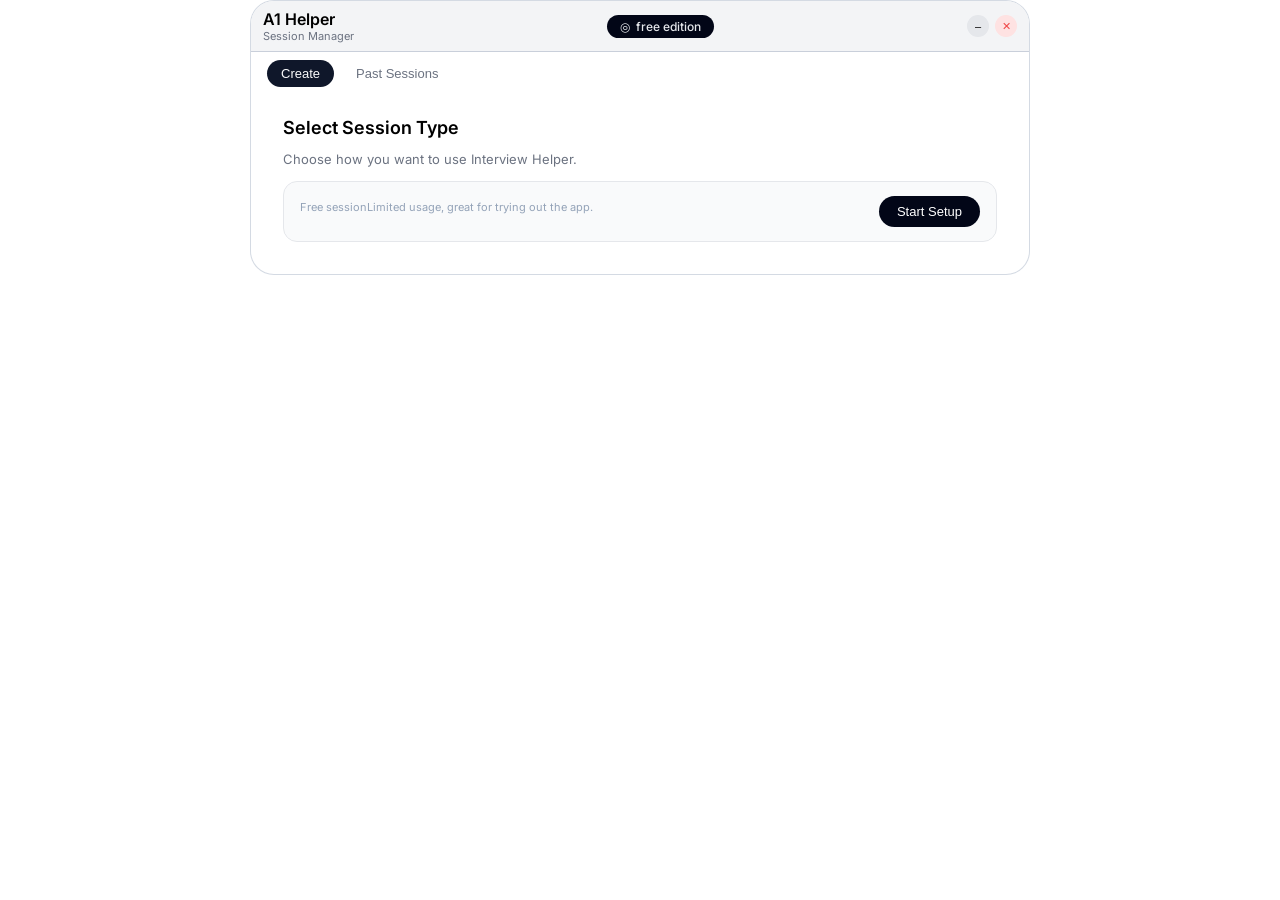
==== commit a69fe17f: "Update UI files and remove unused specs" ====
--- a/electron/index.html
+++ b/electron/index.html
@@ -21,7 +21,7 @@
     <header class="window-header drag-region">
       <div class="header-left no-drag">
         <div class="title-group">
-          <div class="app-title">Interview Helper</div>
+          <div class="app-title">A1 Helper</div>
           <div class="subtitle">Session Manager</div>
         </div>
       </div>
@@ -172,7 +172,7 @@
 
           <div class="footer-buttons">
             <button id="btnBack3" class="secondary-btn">Back</button>
-            <button id="btnSaveSession" class="secondary-btn">Save</button>
+       <!-- <button id="btnSaveSession" class="secondary-btn">Save</button> -->
             <button id="btnCreate" class="primary-btn">
               Start Free Session
             </button>
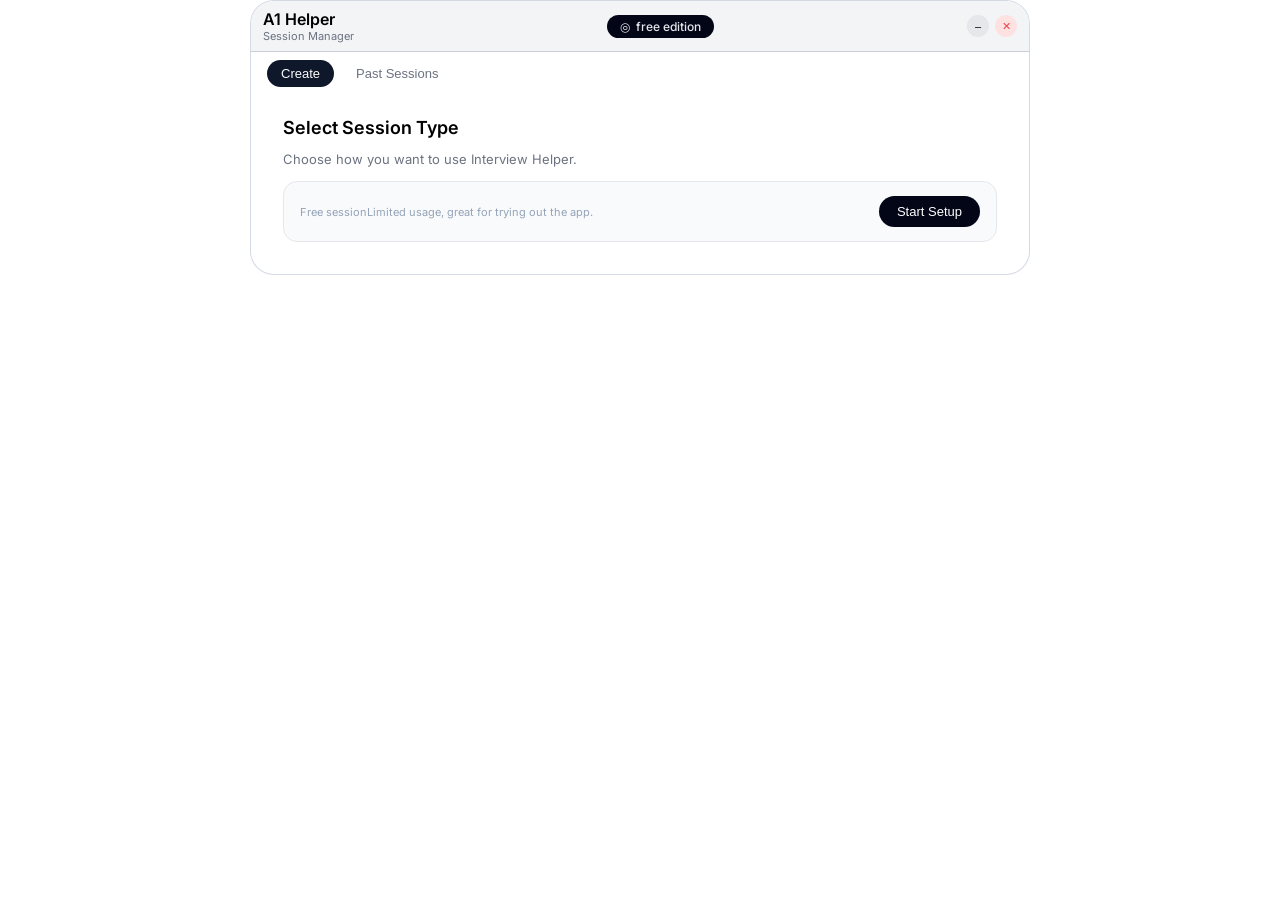
==== commit a90cb468: "your update message" ====
--- a/electron/index.html
+++ b/electron/index.html
@@ -269,4 +269,4 @@
   <script src="renderer.js"></script>
   <link rel="icon" href="[data-uri]">
 </body>
-</html>+</html>
--- a/electron/styles.css
+++ b/electron/styles.css
@@ -1846,4 +1846,5 @@
         transform: translateX(0);
         opacity: 1;
     }
-}+}
+
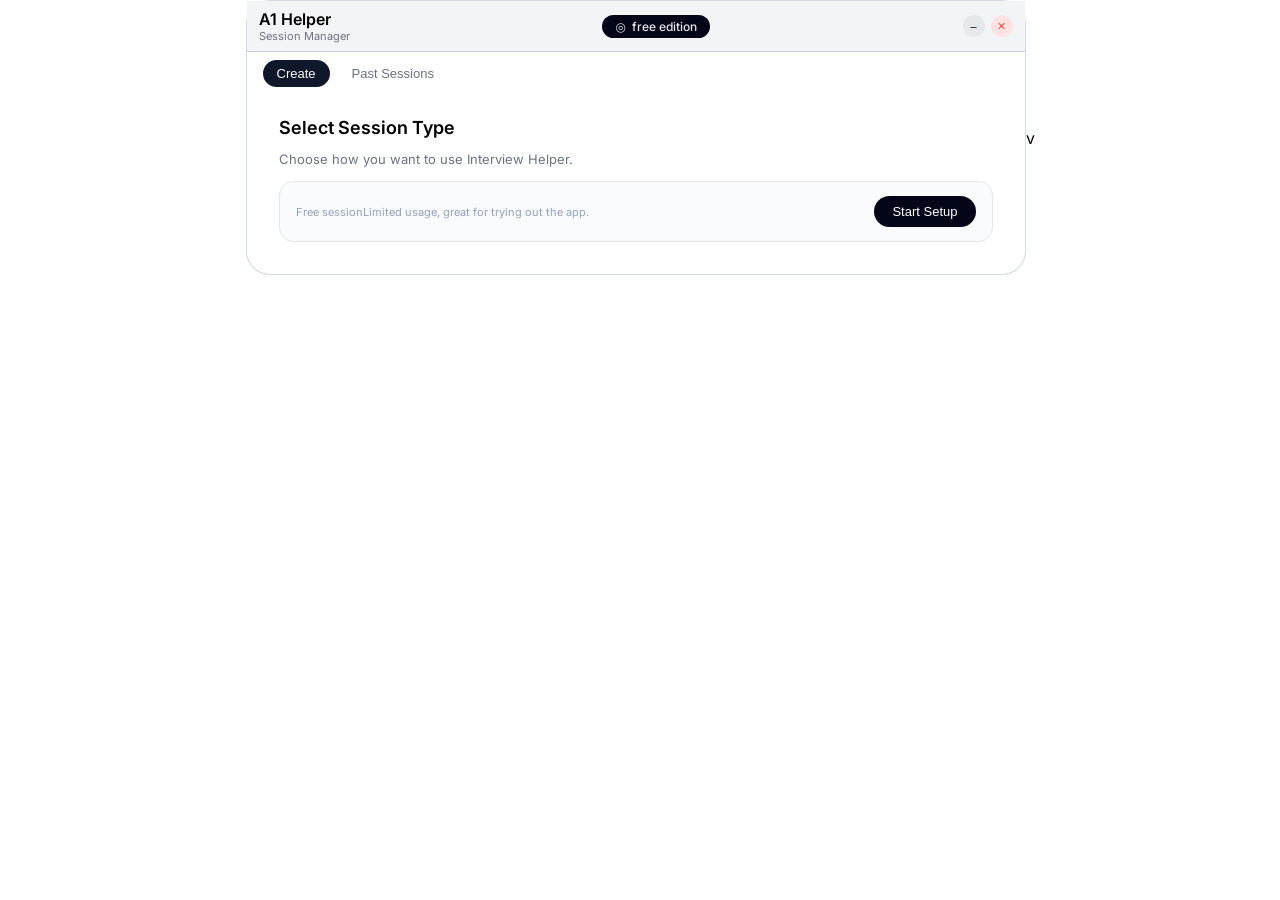
==== commit 6a5942db: "CODE UPDATE" ====
--- a/electron/index.html
+++ b/electron/index.html
@@ -203,7 +203,7 @@
     </main>
   </div>
 
-  <!-- ===== STEP 4 GLASS OVERLAY ===== -->
+  <!-- ===== STEP 4 GLASS OVERLAY ===== -->v
 
   <!-- Top toolbar (draggable) -->
   <div id="aiToolbar" class="ai-overlay-bar drag-region">
@@ -211,9 +211,9 @@
       <button id="btnMicIcon" class="circle-icon is-on no-drag" title="Mic on/off">🎙️</button>
       <button id="btnSystemIcon" class="circle-icon is-off no-drag" title="System audio on/off">💻</button>
 
-      <button id="toolbarAIHelp" class="pill filled no-drag">AI Help</button>
-      
-      <button id="toolbarChat" class="pill no-drag">Chat</button>
+        <button id="toolbarAIHelp" class="pill filled no-drag">AI Help</button>
+        <button id="toolbarChat" class="pill no-drag">Chat</button>
+           <button id="toolbarScreenshot" class="pill screenshot-btn no-drag">Screenshot</button>
     </div>
 
     <div class="ai-overlay-right">
@@ -224,31 +224,28 @@
   </div>
 
   <!-- Q&A glass panel -->
+
   <div id="aiPanel" class="ai-panel" data-open="false">
     <div class="ai-panel-header">
       <span class="ai-panel-title">AI Help</span>
     </div>
 
-   <div class="control-row">
-    <button id="btnAnswer" class="primary-btn small">Answer</button>
-    <button id="btnClear" class="secondary-btn small">Clear Text</button>
-    <button id="btnBackToSettings" class="secondary-btn small">Back</button>
-    <span id="durationLabel" class="aihelp-clock">Listening 00:00</span>
-</div>
+    <div class="control-row">
+      <button id="btnAnswer" class="primary-btn small">Answer</button>
+      <button id="btnClear" class="secondary-btn small">Clear Text</button>
+      <button id="btnBackToSettings" class="secondary-btn small">Back</button>
+      <span id="durationLabel" class="aihelp-clock">Listening 00:00</span>
+    </div>
 
     <div class="qa-card">
       <div class="qa-question-row">
         <span class="qa-label-question">Question:</span>
-        <p id="qaQuestion" class="qa-question-text">
-          Listening…
-        </p>
-      </div>
-
+        <p id="qaQuestion" class="qa-question-text">Listening…</p>
+      </div>
       <div class="qa-answer-row">
         <span class="qa-label-answer">Answer:</span>
         <div id="qaAnswer" class="qa-answer"></div>
       </div>
-
       <div class="qa-footer">
         <span>AI Help · </span>
         <span id="qaTime">Duration 00:00</span>
@@ -264,9 +261,18 @@
       />
       <button id="chatSend" class="primary-btn small">Send</button>
     </div>
+
+    <!-- Custom resize handle -->
+    <div class="ai-panel-resize"><div class="ai-panel-resize-symbol"></div></div>
   </div>
 
   <script src="renderer.js"></script>
   <link rel="icon" href="[data-uri]">
 </body>
 </html>
+<div id="aiPanel" class="ai-panel" data-open="false">
+    <div class="ai-panel-header">
+        <span class="ai-panel-title">AI Help</span>
+    </div>
+    <!-- rest of content -->
+</div>
--- a/electron/styles.css
+++ b/electron/styles.css
@@ -9,6 +9,12 @@
   --shadow-soft: 0 18px 40px rgba(15, 23, 42, 0.4);
 }
 
+html {
+  overflow: visible;
+  width: 100%;
+  height: 100%;
+}
+
 * {
   box-sizing: border-box;
 }
@@ -18,10 +24,11 @@
   padding: 0;
   font-family: "Inter", system-ui, -apple-system, BlinkMacSystemFont,
     "Segoe UI", Roboto, "Helvetica Neue", Arial;
-  background: transparent; /* important for Electron overlay */
+  background: transparent;
   display: flex;
   align-items: center;
   justify-content: center;
+  overflow: visible;
 }
 
 /* Root shell (Steps 1–3) */
@@ -33,7 +40,7 @@
   background: var(--bg-card);
   box-shadow: none;
   border: 1px solid rgba(148, 163, 184, 0.4);
-  overflow: hidden;
+  overflow: visible;
 }
 
 .window-shell.overlay-mode {
@@ -371,7 +378,7 @@
   background: transparent;
   box-shadow: none;
   border: none;
-  display: none; /* completely hide shell, only overlay visible */
+  display: none;
 }
 
 /* ---------- Top glass toolbar ---------- */
@@ -380,27 +387,28 @@
   position: fixed;
   top: 10px;
   left: 50%;
-  transform: translateX(-50%);
+  transform: translate(calc(-50%), 0);
   z-index: 1000;
-
   width: 760px;
   max-width: 96vw;
-
   display: none;
   align-items: center;
   justify-content: space-between;
   gap: 12px;
-
   padding: 6px 10px;
   border-radius: 999px;
-
-  background: rgba(15, 23, 42, 0.35); /* lighter glass */
+  background: rgba(122, 123, 127, 0.35);
   backdrop-filter: blur(24px);
   -webkit-backdrop-filter: blur(24px);
-
   border: 1px solid rgba(148, 163, 184, 0.6);
   box-shadow: 0 20px 50px rgba(0, 0, 0, 0.9);
   color: #f9fafb;
+  clip-path: none;
+  overflow: visible;
+  /* pointer-events removed - controlled by Parakeet CSS at bottom */
+  will-change: transform;
+  -webkit-mask-image: none;
+  mask-image: none;
 }
 
 body.step4-active .ai-overlay-bar {
@@ -426,7 +434,7 @@
   display: flex;
   align-items: center;
   justify-content: center;
-  background: rgba(15, 23, 42, 0.95);
+  background: rgba(128, 131, 137, 0.95);
   color: #f9fafb;
 }
 
@@ -447,7 +455,7 @@
   border-radius: 999px;
   border: 1px solid rgba(148, 163, 184, 0.6);
   cursor: pointer;
-  background: rgba(15, 23, 42, 0.95);
+  background: rgba(48, 48, 50, 0.95);
   color: #f9fafb;
   font-size: 12px;
 }
@@ -476,25 +484,24 @@
   position: fixed;
   top: 56px;
   left: 50%;
-  transform: translateX(-50%);
+  transform: translate(calc(-50%), 0);
   width: 760px;
   max-width: 96vw;
-
   padding: 14px 16px 16px;
   border-radius: 22px;
-
-  background: rgba(8, 12, 19, 0.38); /* lighter */
- 
-
+  background: rgba(40, 41, 42, 0.38);
   border: 1px solid rgba(148, 163, 184, 0.65);
   box-shadow: 0 28px 80px rgba(0, 0, 0, 0.95);
-
   color: #f9fafb;
   z-index: 999;
   display: none;
-
-  resize: both;          /* allow resizing */
+  resize: both;
   overflow: auto;
+  clip-path: none;
+  /* pointer-events removed - controlled by Parakeet CSS at bottom */
+  will-change: transform;
+  -webkit-mask-image: none;
+  mask-image: none;
 }
 
 body.step4-active .ai-panel[data-open="true"] {
@@ -502,7 +509,7 @@
 }
 
 body.step4-active .ai-panel {
-  display: none; /* Hidden by default when in step4 */
+  display: none;
 }
 
 .ai-panel-header {
@@ -522,11 +529,10 @@
   margin-top: 6px;
   border-radius: 16px;
   padding: 14px 16px 10px;
-  background: radial-gradient(circle at 0% 0%, #1f2937 0, #020617 55%);
+  background: radial-gradient(circle at 0% 0%, #1f2937 0, #63656c 55%);
   color: #f9fafb;
   box-shadow: 0 14px 30px rgba(15, 23, 42, 0.9);
   border: 1px solid rgba(148, 163, 184, 0.5);
-
   min-height: 220px;
   max-height: 70vh;
   overflow-y: auto;
@@ -547,24 +553,22 @@
 .qa-question-text {
   margin: 4px 0 6px;
 }
+
 /* =====================================================
    STEP 4 – REMOVE BACKSIDE SHADOW ONLY
    (Toolbar + Q/A Panel)
    ===================================================== */
 
-/* Top toolbar – remove backside shadow */
 body.step4-active .ai-overlay-bar {
-  box-shadow: none !important;      /* 🔥 removes dark glow */
-}
-
-/* Q/A panel – remove backside shadow */
+  box-shadow: none !important;
+}
+
 body.step4-active .ai-panel {
-  box-shadow: none !important;      /* 🔥 removes dark glow */
-}
-
-/* Inner Q/A card – remove shadow only */
+  box-shadow: none !important;
+}
+
 body.step4-active .qa-card {
-  box-shadow: none !important;      /* 🔥 removes depth shadow */
+  box-shadow: none !important;
 }
 
 /* Answers */
@@ -589,7 +593,7 @@
   margin-top: 8px;
   padding: 10px 12px;
   border-radius: 10px;
-  background: rgba(15, 23, 42, 0.95);
+  background: rgba(82, 84, 91, 0.95);
   border: 1px solid rgba(148, 163, 184, 0.7);
   font-family: ui-monospace, SFMono-Regular, Menlo, Monaco, Consolas,
     "Liberation Mono", "Courier New", monospace;
@@ -710,6 +714,7 @@
   font-weight: 600;
   color: #2563eb;
 }
+
 body.step4-active .content,
 body.step4-active .tab-bar {
   display: none;
@@ -721,9 +726,11 @@
   border: none;
   box-shadow: none;
 }
+
 .chat-row {
   display: none;
 }
+
 /* Collapse Q/A panel */
 .ai-panel.collapsed {
   height: 42px;
@@ -735,14 +742,12 @@
 .ai-panel.collapsed .control-row {
   display: none;
 }
+
 /* 🔥 Fully disable setup UI when overlay is active */
 body.step4-active .window-shell {
   display: none !important;
   pointer-events: none !important;
 }
-
-
-/* Add these to your existing styles.css */
 
 /* Thinking animation */
 .thinking {
@@ -783,8 +788,6 @@
   border-left: 3px solid #f87171;
   margin: 8px 0;
 }
-
-
 
 /* Ensure text appears properly */
 .qa-question-text {
@@ -910,23 +913,26 @@
     top: 60px;
   }
 }
+
 /* Bullet per sentence formatting */
 .bullet-list {
     list-style: none;
     padding-left: 0;
     margin: 0;
 }
+
 .bullet-item {
     position: relative;
     padding-left: 20px;
     margin-bottom: 12px;
     line-height: 1.5;
 }
+
 .bullet-item::before {
     content: "•";
     position: absolute;
     left: 0;
-    color: #fde68a; /* Yellow bullets as per your label theme */
+    color: #fde68a;
     font-weight: bold;
 }
 
@@ -938,6 +944,7 @@
     margin: 15px 0;
     overflow: hidden;
 }
+
 .code-header {
     background: #1e293b;
     padding: 5px 12px;
@@ -946,6 +953,7 @@
     color: #94a3b8;
     border-bottom: 1px solid rgba(148, 163, 184, 0.2);
 }
+
 .code-block {
     padding: 12px;
     margin: 0;
@@ -954,220 +962,211 @@
     font-size: 13px;
     color: #e2e8f0;
 }
+
 /* Enhanced bullet points */
-    .bullet-list {
-      margin: 16px 0;
-      padding-left: 0;
-    }
-    
-    .bullet-item {
-      position: relative;
-      padding-left: 24px;
-      margin-bottom: 12px;
-      line-height: 1.6;
-      color: #f9fafb;
-      font-size: 14px;
-    }
-    
-    .bullet-item:before {
-      content: "•";
-      position: absolute;
-      left: 8px;
-      color: #fde68a;
-      font-size: 18px;
-      font-weight: bold;
-    }
-    
-    /* Code blocks */
-    .code-block-container {
-      background: #0f172a;
-      border-radius: 8px;
-      margin: 16px 0;
-      border: 1px solid #334155;
-      overflow: hidden;
-    }
-    
-    .code-header {
-      display: flex;
-      justify-content: space-between;
-      align-items: center;
-      padding: 8px 12px;
-      background: #1e293b;
-      border-bottom: 1px solid #334155;
-    }
-    
-    .code-language {
-      font-family: 'SF Mono', Monaco, monospace;
-      font-size: 12px;
-      color: #94a3b8;
-      font-weight: 500;
-      text-transform: uppercase;
-    }
-    
-    .copy-code-btn {
-      background: #3b82f6;
-      color: white;
-      border: none;
-      padding: 4px 12px;
-      border-radius: 4px;
-      font-size: 11px;
-      cursor: pointer;
-      transition: background 0.2s;
-    }
-    
-    .copy-code-btn:hover {
-      background: #2563eb;
-    }
-    
-    .code-block {
-      padding: 16px;
-      margin: 0;
-      overflow-x: auto;
-      font-family: 'SF Mono', Monaco, monospace;
-      font-size: 13px;
-      line-height: 1.5;
-      color: #e2e8f0;
-      background: #0f172a;
-    }
-    
-    .inline-code {
-      background: rgba(30, 41, 59, 0.7);
-      padding: 2px 6px;
-      border-radius: 4px;
-      font-family: 'SF Mono', Monaco, monospace;
-      font-size: 13px;
-      color: #fbbf24;
-      border: 1px solid #475569;
-    }
-    
-    /* Thinking animation */
-    .thinking {
-      color: #94a3b8;
-      font-style: italic;
-      padding: 16px;
-      display: flex;
-      align-items: center;
-      gap: 12px;
-      animation: pulse 1.5s infinite;
-    }
-    
-    .thinking:before {
-      content: "";
-      width: 16px;
-      height: 16px;
-      border: 2px solid #3b82f6;
-      border-top-color: transparent;
-      border-radius: 50%;
-      animation: spin 1s linear infinite;
-    }
-    
-    /* Error styling */
-    .error {
-      color: #f87171;
-      padding: 16px;
-      background: rgba(239, 68, 68, 0.1);
-      border-radius: 8px;
-      border-left: 3px solid #f87171;
-      margin: 12px 0;
-      line-height: 1.5;
-    }
-    
-    /* AI complete marker */
-    .ai-complete {
-      color: #10b981;
-      padding: 8px 0;
-      font-size: 12px;
-      border-top: 1px solid rgba(148, 163, 184, 0.3);
-      margin-top: 12px;
-    }
-    
-    @keyframes spin {
-      to { transform: rotate(360deg); }
-    }
-    
-    @keyframes pulse {
-      0%, 100% { opacity: 0.6; }
-      50% { opacity: 1; }
-    }
-    
-    /* Smooth transitions */
-    .qa-question-text {
-      min-height: 24px;
-      padding: 8px 0;
-      white-space: pre-wrap;
-      word-break: break-word;
-      color: #f9fafb;
-      font-size: 14px;
-      line-height: 1.5;
-    }
-    
-    /* Audio status indicators */
-    .circle-icon.is-on {
-      background: rgba(59, 130, 246, 0.2);
-      border-color: #3b82f6;
-      color: #3b82f6;
-    }
-    
-    .circle-icon.is-off {
-      background: rgba(148, 163, 184, 0.1);
-      border-color: rgba(148, 163, 184, 0.4);
-      color: rgba(148, 163, 184, 0.6);
-    }
-    
-    /* Ensure proper overflow */
-    .qa-answer {
-      max-height: 60vh;
-      overflow-y: auto;
-    }
-    
-    .qa-answer::-webkit-scrollbar {
-      width: 8px;
-    }
-    
-    .qa-answer::-webkit-scrollbar-track {
-      background: rgba(30, 41, 59, 0.3);
-      border-radius: 4px;
-    }
-    
-    .qa-answer::-webkit-scrollbar-thumb {
-      background: #475569;
-      border-radius: 4px;
-    }
-    
-    .qa-answer::-webkit-scrollbar-thumb:hover {
-      background: #64748b;
-    }
-    
-    /* Chat row */
-    .chat-row {
-      display: none;
-      margin-top: 12px;
-      gap: 8px;
-      align-items: center;
-    }
-    
-    .chat-input {
-      flex: 1;
-      border-radius: 999px;
-      border: 1px solid rgba(148, 163, 184, 0.7);
-      padding: 8px 12px;
-      font-size: 13px;
-      background: rgba(15, 23, 42, 0.95);
-      color: #f9fafb;
-      outline: none;
-    }
-
-    
-
-
-
-
-
-
-
-
-
-    /* ================= NAVIGATION TOOLBAR ================= */
+.bullet-list {
+  margin: 16px 0;
+  padding-left: 0;
+}
+
+.bullet-item {
+  position: relative;
+  padding-left: 24px;
+  margin-bottom: 12px;
+  line-height: 1.6;
+  color: #f9fafb;
+  font-size: 14px;
+}
+
+.bullet-item:before {
+  content: "•";
+  position: absolute;
+  left: 8px;
+  color: #fde68a;
+  font-size: 18px;
+  font-weight: bold;
+}
+
+/* Code blocks */
+.code-block-container {
+  background: #0f172a;
+  border-radius: 8px;
+  margin: 16px 0;
+  border: 1px solid #334155;
+  overflow: hidden;
+}
+
+.code-header {
+  display: flex;
+  justify-content: space-between;
+  align-items: center;
+  padding: 8px 12px;
+  background: #1e293b;
+  border-bottom: 1px solid #334155;
+}
+
+.code-language {
+  font-family: 'SF Mono', Monaco, monospace;
+  font-size: 12px;
+  color: #94a3b8;
+  font-weight: 500;
+  text-transform: uppercase;
+}
+
+.copy-code-btn {
+  background: #3b82f6;
+  color: white;
+  border: none;
+  padding: 4px 12px;
+  border-radius: 4px;
+  font-size: 11px;
+  cursor: pointer;
+  transition: background 0.2s;
+}
+
+.copy-code-btn:hover {
+  background: #2563eb;
+}
+
+.code-block {
+  padding: 16px;
+  margin: 0;
+  overflow-x: auto;
+  font-family: 'SF Mono', Monaco, monospace;
+  font-size: 13px;
+  line-height: 1.5;
+  color: #e2e8f0;
+  background: #0f172a;
+}
+
+.inline-code {
+  background: rgba(30, 41, 59, 0.7);
+  padding: 2px 6px;
+  border-radius: 4px;
+  font-family: 'SF Mono', Monaco, monospace;
+  font-size: 13px;
+  color: #fbbf24;
+  border: 1px solid #475569;
+}
+
+/* Thinking animation */
+.thinking {
+  color: #94a3b8;
+  font-style: italic;
+  padding: 16px;
+  display: flex;
+  align-items: center;
+  gap: 12px;
+  animation: pulse 1.5s infinite;
+}
+
+.thinking:before {
+  content: "";
+  width: 16px;
+  height: 16px;
+  border: 2px solid #3b82f6;
+  border-top-color: transparent;
+  border-radius: 50%;
+  animation: spin 1s linear infinite;
+}
+
+/* Error styling */
+.error {
+  color: #f87171;
+  padding: 16px;
+  background: rgba(239, 68, 68, 0.1);
+  border-radius: 8px;
+  border-left: 3px solid #f87171;
+  margin: 12px 0;
+  line-height: 1.5;
+}
+
+/* AI complete marker */
+.ai-complete {
+  color: #10b981;
+  padding: 8px 0;
+  font-size: 12px;
+  border-top: 1px solid rgba(148, 163, 184, 0.3);
+  margin-top: 12px;
+}
+
+@keyframes spin {
+  to { transform: rotate(360deg); }
+}
+
+@keyframes pulse {
+  0%, 100% { opacity: 0.6; }
+  50% { opacity: 1; }
+}
+
+/* Smooth transitions */
+.qa-question-text {
+  min-height: 24px;
+  padding: 8px 0;
+  white-space: pre-wrap;
+  word-break: break-word;
+  color: #f9fafb;
+  font-size: 14px;
+  line-height: 1.5;
+}
+
+/* Audio status indicators */
+.circle-icon.is-on {
+  background: rgba(59, 130, 246, 0.2);
+  border-color: #3b82f6;
+  color: #3b82f6;
+}
+
+.circle-icon.is-off {
+  background: rgba(148, 163, 184, 0.1);
+  border-color: rgba(148, 163, 184, 0.4);
+  color: rgba(148, 163, 184, 0.6);
+}
+
+/* Ensure proper overflow */
+.qa-answer {
+  max-height: 60vh;
+  overflow-y: auto;
+}
+
+.qa-answer::-webkit-scrollbar {
+  width: 8px;
+}
+
+.qa-answer::-webkit-scrollbar-track {
+  background: rgba(30, 41, 59, 0.3);
+  border-radius: 4px;
+}
+
+.qa-answer::-webkit-scrollbar-thumb {
+  background: #475569;
+  border-radius: 4px;
+}
+
+.qa-answer::-webkit-scrollbar-thumb:hover {
+  background: #64748b;
+}
+
+/* Chat row */
+.chat-row {
+  display: none;
+  margin-top: 12px;
+  gap: 8px;
+  align-items: center;
+}
+
+.chat-input {
+  flex: 1;
+  border-radius: 999px;
+  border: 1px solid rgba(148, 163, 184, 0.7);
+  padding: 8px 12px;
+  font-size: 13px;
+  background: rgba(15, 23, 42, 0.95);
+  color: #f9fafb;
+  outline: none;
+}
+
+/* ================= NAVIGATION TOOLBAR ================= */
 .navigation-toolbar {
     display: flex;
     align-items: center;
@@ -1402,7 +1401,6 @@
     opacity: 1;
 }
 
-
 /* ================= CHATGPT-STYLE CODE BLOCKS ================= */
 .chatgpt-code-block {
     background: #0f172a;
@@ -1593,45 +1591,33 @@
     50% { opacity: 0; }
 }
 
-/* Add this to your existing styles.css file */
-
 /* ================= MERGED AI HELP LAYER WITH Q/A PANEL ================= */
 
 /* When step4 is active, apply AI Help layer theme to the entire panel */
 body.step4-active .ai-panel {
     /* AI Help layer glass theme */
-    background: rgba(8, 12, 19, 0.38); /* Lighter glass */
+    background: rgba(8, 12, 19, 0.38);
     backdrop-filter: blur(24px) saturate(180%);
     -webkit-backdrop-filter: blur(24px) saturate(180%);
-    
     border: 1px solid rgba(148, 163, 184, 0.65);
     box-shadow: 0 28px 80px rgba(0, 0, 0, 0.95);
-    
-    /* Text colors from AI Help layer */
     color: #f9fafb;
-    
-    /* Font styling from AI Help */
     font-family: "Inter", system-ui, -apple-system, BlinkMacSystemFont,
         "Segoe UI", Roboto, "Helvetica Neue", Arial;
 }
 
 /* Q/A Card inside AI Panel - Apply AI Help styling */
 body.step4-active .qa-card {
-    /* Background gradient from AI Help */
     background: radial-gradient(circle at 0% 0%, #1f2937 0, #020617 55%);
-    
-    /* Border and shadow from AI Help */
     border: 1px solid rgba(148, 163, 184, 0.5);
     box-shadow: 0 14px 30px rgba(15, 23, 42, 0.9);
-    
-    /* Text colors */
     color: #f9fafb;
 }
 
 /* Q/A Labels - Apply AI Help yellow color */
 body.step4-active .qa-label-question,
 body.step4-active .qa-label-answer {
-    color: #fde68a !important; /* AI Help yellow */
+    color: #fde68a !important;
     font-weight: 600;
 }
 
@@ -1652,7 +1638,6 @@
 
 body.step4-active .primary-btn,
 body.step4-active .secondary-btn {
-    /* Use AI Help button styling */
     border-radius: 999px;
     border: 1px solid rgba(148, 163, 184, 0.7);
     background: rgba(15, 23, 42, 0.95);
@@ -1720,7 +1705,7 @@
 
 /* ================= BULLET POINTS & CODE BLOCKS ================= */
 body.step4-active .bullet-item:before {
-    color: #fde68a; /* AI Help yellow for bullets */
+    color: #fde68a;
 }
 
 body.step4-active .chatgpt-code-block {
@@ -1827,7 +1812,7 @@
 .close-btn {
     background: none;
     border: none;
-    color: #94a3b8;
+    color: #161617;
     font-size: 20px;
     cursor: pointer;
     padding: 0 0 0 10px;
@@ -1848,3 +1833,82 @@
     }
 }
 
+/* ================= PARAKEET BEHAVIOR - SELECTIVE INTERACTIVITY ================= */
+
+/* 🔥 KEY FIX: Allow panel to receive events - window-level control handles pass-through */
+.ai-panel {
+    pointer-events: auto !important;  /* Changed from none - let window control it */
+}
+
+.ai-panel-interactive {
+    pointer-events: auto !important;
+    width: 100%;
+    height: 100%;
+}
+
+/* 🔥 KEY FIX: Allow toolbar to receive events */
+.ai-overlay-bar {
+    pointer-events: auto !important;  /* Changed from none - let window control it */
+}
+
+.ai-overlay-left,
+.ai-overlay-right {
+    pointer-events: auto !important;
+}
+
+/* Buttons and controls inside toolbar capture clicks */
+.ai-overlay-bar button,
+.ai-overlay-bar .circle-icon,
+.ai-overlay-bar .square-icon,
+.ai-overlay-bar .pill {
+    pointer-events: auto !important;
+}
+
+/* ================= 🔥 CLICK-THROUGH OVERLAY ZONES ================= */
+
+/* 🔴 NON-INTERACTIVE ZONES (clicks pass through) */
+.pass-through-zone,
+.empty-area,
+.background-area {
+    pointer-events: none !important;
+}
+
+/* 🟢 INTERACTIVE ZONES (handle clicks) */
+.interactive-zone,
+.clickable-area,
+.control-area {
+    pointer-events: auto !important;
+}
+
+/* Make certain content pass through to background apps */
+body.overlay-active {
+    /* When overlay is in click-through mode, empty areas don't capture events */
+}
+
+/* Interactive content that should always receive clicks */
+.qa-card,
+.chat-row,
+.control-row,
+.ai-panel-header,
+.window-header,
+button,
+input,
+textarea,
+select {
+    pointer-events: auto !important;
+}
+
+/* Empty/transparent areas that should pass clicks through */
+.window-shell.overlay-mode,
+.overlay-transparent-area {
+    pointer-events: none !important;
+}
+
+/* Override: Make sure interactive elements always work */
+button:not(.pass-through-zone button),
+input:not(.pass-through-zone input),
+textarea:not(.pass-through-zone textarea),
+select:not(.pass-through-zone select),
+.clickable:not(.pass-through-zone .clickable) {
+    pointer-events: auto !important;
+}
